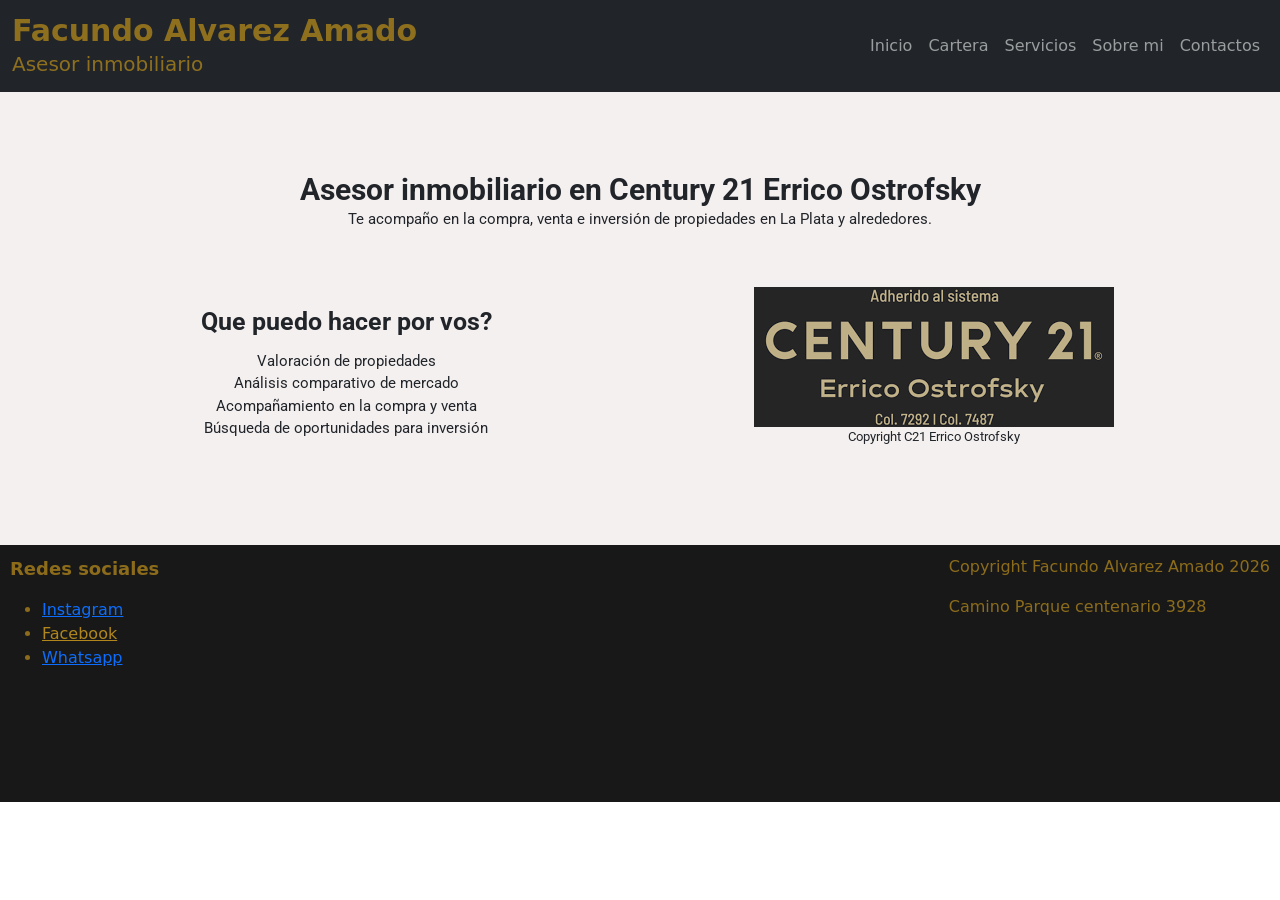
==== index.html @ e162fcc1 "feat: add initial project structure" ====
<!DOCTYPE html>
<html lang="es">
<head>
    <meta charset="UTF-8">
    <meta name="viewport" content="width=device-width, initial-scale=1.0">
    <title>Facundo C21</title>   
    <link href="https://cdn.jsdelivr.net/npm/bootstrap@5.3.8/dist/css/bootstrap.min.css" rel="stylesheet" integrity="sha384-sRIl4kxILFvY47J16cr9ZwB07vP4J8+LH7qKQnuqkuIAvNWLzeN8tE5YBujZqJLB" crossorigin="anonymous">
    <link rel="stylesheet" href="css/styles.css">

    <link rel="preconnect" href="https://fonts.googleapis.com">
    <link rel="preconnect" href="https://fonts.gstatic.com" crossorigin>
    <link href="https://fonts.googleapis.com/css2?family=Roboto:ital,wght@0,100..900;1,100..900&display=swap" rel="stylesheet">
    

</head>
<body>
    
    <header class="headerIndex">
        <nav class="navbar navbar-expand-lg navbar-dark bg-dark"> 

            <div class="container-fluid">
            <!-- Brand -->
                <div class="navbar-brand">
                    <h1 class="h1-colores">Facundo Alvarez Amado</h1>
                    <p class="descripcion-inicio">Asesor inmobiliario</p>
                </div>

                <!-- Boton hamburguesa -->
                <button class="navbar-toggler" type="button"
                data-bs-toggle="collapse"
                data-bs-target="#menuPrincipal">

                    <span class="navbar-toggler-icon"></span>

                </button>

                <div class="collapse navbar-collapse" id="menuPrincipal">
                        <ul class="navbar-nav ms-auto">
                            <li class="nav-item"><a class="nav-link" href="#">Inicio</a></li>
                            <li class="nav-item"><a class="nav-link" href="pages/cartera.html">Cartera</a></li>
                            <li class="nav-item"><a class="nav-link" href="pages/servicios.html">Servicios</a></li>
                            <li class="nav-item"><a class="nav-link" href="pages/sobremi.html">Sobre mi</a></li>
                            <li class="nav-item"><a class="nav-link" href="pages/contacto.html">Contactos</a></li>
                        </ul>
                </div>
            </div>
        </nav>
    </header>

    <main class="mainIndex-proyecto">
        <section class="cabecera-index">
            <article>
                <h2 class="h2-asesor">Asesor inmobiliario en Century 21 Errico Ostrofsky</h2>
                <p class="descripcion-asesor">Te acompaño en la compra, venta e inversión de propiedades en La Plata y alrededores.</p>
            </article>
        </section>

        <section class="listaServicios-index">
            <article>
                <h2 class="servicios-asesor">Que puedo hacer por vos?</h2>
                <ul class="lista-asesor">
                    <li>Valoración de propiedades</li>
                    <li>Análisis comparativo de mercado</li>
                    <li>Acompañamiento en la compra y venta</li>
                    <li>Búsqueda de oportunidades para inversión</li>
                </ul>
            </article>
        </section>

        <section class="contenedorImagen-inicio">
            <figure class="imagen-inicio-proyecto">
                <img src="img/imgg.png" alt="Logo C21 Errico Ostrofsky">
                <figcaption class="textoImg-inicio">Copyright C21 Errico Ostrofsky </figcaption>
            </figure>    
        </section>
    </main>

    <footer>
        <section class="footer-proyecto">
            <div>
                <p class="cabecera-footer">Redes sociales</p>
                <ul class="coloresTextoFooter">
                    <li><a class="redesFooter" href="https://www.instagram.com/facualvarez.c21?igsh=aHVkd2ttbXQzbmE1&utm_source=qr" target="_blank">Instagram</a></li>
                    <li><a class="redesFooter" href="">Facebook</a></li>
                    <li><a class="redesFooter" href="http://wa.me/2213567054" target="_blank">Whatsapp</a></li>
                </ul>
            </div>
            <div>
                <p class="coloresTextoFooter">Copyright Facundo Alvarez Amado 2026</p>
                <p class="coloresTextoFooter">Camino Parque centenario 3928</p>
                <iframe src="https://www.google.com/maps/embed?pb=!1m18!1m12!1m3!1d3273.259924187573!2d-58.024101900000005!3d-34.8748188!2m3!1f0!2f0!3f0!3m2!1i1024!2i768!4f13.1!3m3!1m2!1s0x95a2dde72bb45831%3A0x5a5edf50d37faab9!2sCentury%2021%20Errico%26Ostrofsky!5e0!3m2!1ses!2sar!4v1781789340213!5m2!1ses!2sar" width="200" height="150" style="border:0;" allowfullscreen="" loading="lazy" referrerpolicy="no-referrer-when-downgrade" ></iframe>
            </div>
        </section>
    </footer>
    <script src="https://cdn.jsdelivr.net/npm/bootstrap@5.3.8/dist/js/bootstrap.bundle.min.js" integrity="sha384-FKyoEForCGlyvwx9Hj09JcYn3nv7wiPVlz7YYwJrWVcXK/BmnVDxM+D2scQbITxI" crossorigin="anonymous"></script>
</body>
</html>
---- css/styles.css ----
* {
    margin: 0;
    padding: 0;
}
/* css header */

/* header{
    display: flex;
    background-color:rgb(24, 24, 24);
    align-items: center;
    justify-content: space-between;
    padding: 10px;
    height: fit-content;
    flex-wrap: nowrap;
} */

.descripcion-inicio{
    color: rgba(177, 135, 28, 0.759);
    margin: 0;
    font-size: 20px;
}

.h1-colores {
    color: rgba(177, 135, 28, 0.759);
    margin: 0;
    font-size: 30px;
    font-weight: bold;
}

/* .linksHeader ul{
    display: flex;
    gap: 10px ;
    justify-content: flex-end;
    list-style: none;
    white-space: nowrap;
} */

/* .linksHeader nav ul li a {
    color: rgb(251, 243, 243);
} */

/* css main index*/

main {
    font-family: "roboto", sans-serif;
    background-color: rgb(244, 240, 240);
    justify-content: center;
    padding: 60px;
}

.mainIndex-proyecto {
    display: grid;
    gap: 1rem;
    grid-template-columns: 1fr;
    grid-template-areas: 
        "cabecera-index"
        "listaServicios-index"
        "contenedorImagen-inicio";
}

.cabecera-index {
    grid-area: cabecera-index;
    padding: 20px;
}

.listaServicios-index {
    grid-area: listaServicios-index;
    padding: 20px;
}

.contenedorImagen-inicio {
    grid-area: contenedorImagen-inicio;
    padding: 20px;
}


.cabecera-index {
    display: flex;
    justify-content: center;
    padding: 20px;
}

.h2-asesor { 
    font-size: 30px;
    font-weight: bold;
    margin: 0;
    text-align: center;
}

.descripcion-asesor {
    font-size: 15px;
    margin: 0;
    text-align: center;
}

.listaServicios-index {
    display: flex;
    justify-content: center;
    margin: 20px;
}
    
.servicios-asesor {
    font-size: 25px;
    font-weight: bold;
    text-align: center;
}

.lista-asesor {
    display: flex;
    flex-direction: column;
    padding: 5px;
    font-size: 15px;
    font-weight: normal;
    width: fit-content;
    margin: 0 auto;
    list-style: none;
    text-align: center;
}

.contenedorImagen-inicio {
    display: flex;
    justify-content: center;
    padding: 10px 0;
}

.imagen-inicio-proyecto {
    width: fit-content;
    margin: 10px;
}

.textoImg-inicio {
    text-align: center;
    font-size: small;
}


/* main cartera */

.main-cartera {
    display: grid;
    gap: 1rem;
    grid-template-columns: 1fr;
    grid-template-areas: "carrusel-cartera"
    "casas-departamentos"
    "grafico-general";
}

.carrusel-cartera {
    grid-area: carrusel-cartera;
    padding: 20px;
}

.casas-departamentos {
    grid-area: casas-departamentos;
    padding: 20px;
}

.grafico-general {
    grid-area: grafico-general;
    padding: 20px;
}

.carrusel-size {
    width: 100%;
    height: 250px;
    object-fit: contain;
}


.textoImagen-cartera {
    font-size: small;
}

.casas-departamentos {
    display: flex;
    justify-content: space-around;
    padding: 0 20px;
}

.casas-proyecto {
    font-size: 25px;
    font-weight: bold;
}

.listaCasas {
    font-size: 15px;
}

.deptos-proyecto {
    font-size: 25px;
    font-weight: bold;
}

.listaDeptos {
    font-size: 15px;
}

.grafico-general {
    display: flex;
    flex-direction: column;
    align-items: center;
    margin: 0 auto;
    padding: 10px;
}

.contenedor-graficoComportamiento {
    display: flex;
    flex-direction: column;
    align-items: center;
}

.imgComportamiento {
    width: 200px;
}

.textoComportamiento {
    font-size: small;
}


/* main servicio */

.main-servicios {
    display: grid;
    gap: 1rem;
    grid-template-columns: 1fr;
    grid-template-areas: 
        "titulo-servicios"
        "contenedor-servicios"
        "logo-servicios";
}

.titulo-servicios {
    grid-area: titulo-servicios;
}

.contenedor-servicios {
    grid-area: contenedor-servicios;
}

.logo-servicios {
    grid-area: logo-servicios;
}

.titulo-servicios {
    display: flex;
    flex-direction: column;
    align-items: center;
    padding: 10px;
}

.cabecera-servicios {
    font-size: 25px;
    font-weight: bold;
}

.p-cabecera {
    font-size: 15px;
}

.contenedor-servicios {
    display: flex;
    flex-direction: column;
    padding: 20px;
}

.tituloLista-servicios {
    font-size: 25px;
    font-weight: bold;
    text-align: center;
}

.vendedores-compradores {
    display: flex;
    justify-content: space-between;
    padding: 0 20px;
    gap: 20px;
}

.vendedores-proyecto {
    font-size: 20px;
    font-weight: bold;
}

.compradores-proyecto {
    font-size: 20px;
    font-weight: bold;
}

.tareas-asesor {
    font-size: 15px;
    list-style: none;
    text-align: start;
}

.logo-servicios {
    width: fit-content;
    margin: 0px auto;
    text-align: center;
    padding: 30px;
}

/* main sobre mi */

.contenedor-sobreMi {
    display: flex;
    flex-direction: column;
    justify-content: center;
    padding: 15px;
}

.sobremi-main {
    text-align: center;
    font-size: 25px;
    font-weight: bold;
    padding: 5px;
}

.descripcion-sobremi {
    font-size: 15px;
    text-align: center;
}

.imagen-sobremi {
    display: flex;
    flex-direction: column;
    width: 50%;
    margin: 0 auto;
    justify-content: center;
    text-align: center;
    padding: 20px;
}

.ilustrativa-sobremi {
    width: 300px;
}

.texto-sobreMi {
    font-size: small;
}

.mis-valores {
    display: flex;
    flex-direction: column;
    justify-content: center;
    padding: 20px;
}

.titulo-valores {
    font-size: 20px;
    font-weight: bold;
    margin: 0 auto;
}

.lista-sobremi {
    font-size: 15px;
    width: fit-content;
    margin: 0 auto;
    text-align: start;
}

/* main contacto */

.contacto-asesor {
    display: flex;
    justify-content: center;
    flex-direction: column;
}

.titulo-contacto {
    font-size: 30px;
    font-weight: bold;
    text-align: center;
    padding: 10px 0 0 0;
}

.redes-asesor {
    display: flex;
    justify-content: space-between;
    margin: 50px;
    padding: 100px 250px;
}

/* footer */

.footer-proyecto {
    background-color:rgb(24, 24, 24);
    display: flex;
    justify-content: space-between;
    padding: 10px;
}

.cabecera-footer {
    color: rgba(177, 135, 28, 0.759);
    font-weight: bold;
    font-size: large;
}

.redesFooter:visited {
    color: rgba(177, 135, 28, 0.759);
}

.coloresTextoFooter {
    color: rgba(177, 135, 28, 0.759);
}


/* Media Queries */

@media screen and (min-width: 768px) {
    /* INDEX */
    .mainIndex-proyecto {
        gap: 1.2rem;
    }
    /* Servicios */
    .main-servicios {
        gap: 1.2rem;
    }

    /* Cartera */
    .main-cartera {
        gap: 1.2rem;
    }
}

@media screen and (min-width: 1024px) {
    /* INDEX */
    .mainIndex-proyecto {
        gap: 1rem;
        grid-template-columns: 2fr 2fr;
        grid-template-areas: 
            "cabecera-index cabecera-index"
            "listaServicios-index contenedorImagen-inicio";
    }
    /* SERVICIOS */
    .main-servicios {
        grid-template-columns: 2fr 1fr;
        grid-template-areas: 
            "titulo-servicios titulo-servicios"
            "contenedor-servicios logo-servicios";
    }

    /* Cartera */
    .main-cartera {
        grid-template-columns: 2fr 1fr;
        grid-template-areas:
            "carrusel-cartera carrusel-cartera"
            "casas-departamentos grafico-general";
    }
}
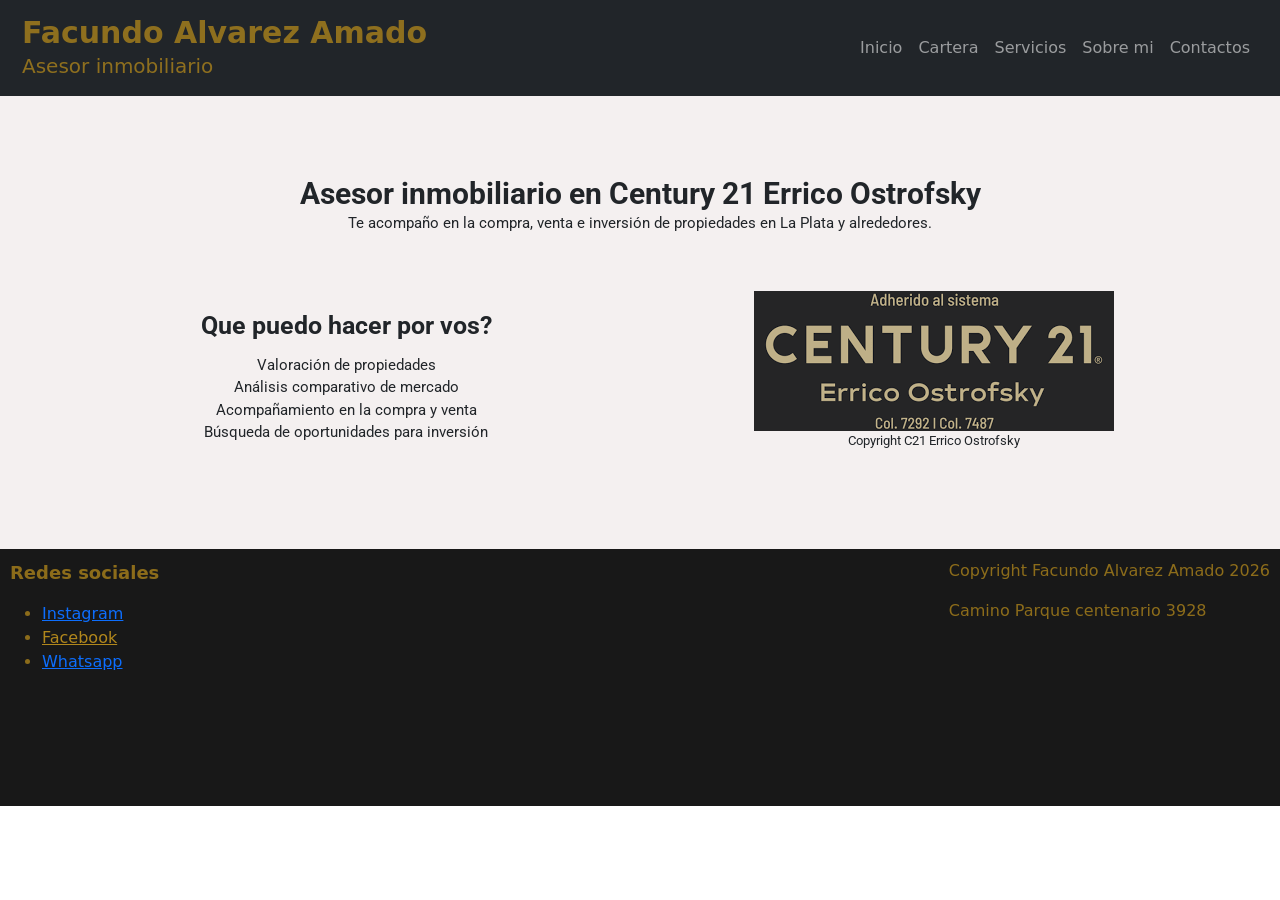
==== commit 2ad7b043: "refactor: migrate styles to SCSS architecture" ====
--- a/index.html
+++ b/index.html
@@ -5,7 +5,7 @@
     <meta name="viewport" content="width=device-width, initial-scale=1.0">
     <title>Facundo C21</title>   
     <link href="https://cdn.jsdelivr.net/npm/bootstrap@5.3.8/dist/css/bootstrap.min.css" rel="stylesheet" integrity="sha384-sRIl4kxILFvY47J16cr9ZwB07vP4J8+LH7qKQnuqkuIAvNWLzeN8tE5YBujZqJLB" crossorigin="anonymous">
-    <link rel="stylesheet" href="css/styles.css">
+    <link rel="stylesheet" href="css/style.css">
 
     <link rel="preconnect" href="https://fonts.googleapis.com">
     <link rel="preconnect" href="https://fonts.gstatic.com" crossorigin>
--- a/css/style.css
+++ b/css/style.css
@@ -0,0 +1,416 @@
+* {
+  margin: 0;
+  padding: 0;
+}
+
+main {
+  font-family: "roboto", sans-serif;
+  background-color: rgb(244, 240, 240);
+  justify-content: center;
+  padding: 60px;
+}
+
+.descripcion-inicio {
+  color: rgba(177, 135, 28, 0.759);
+  margin: 0;
+  font-size: 20px;
+}
+
+.h1-colores {
+  color: rgba(177, 135, 28, 0.759);
+  margin: 0;
+  font-size: 30px;
+  font-weight: bold;
+}
+
+.h2-asesor {
+  font-size: 30px;
+  font-weight: bold;
+  margin: 0;
+  text-align: center;
+}
+
+.descripcion-asesor {
+  font-size: 15px;
+  margin: 0;
+  text-align: center;
+}
+
+.headerIndex {
+  background-color: rgb(24, 24, 24);
+}
+
+.navbar {
+  padding: 10px;
+}
+.navbar .navbar-nav .nav-item .nav-link {
+  text-decoration: none;
+}
+
+.footer-proyecto {
+  background-color: rgb(24, 24, 24);
+  display: flex;
+  justify-content: space-between;
+  padding: 10px;
+}
+
+.cabecera-footer {
+  color: rgba(177, 135, 28, 0.759);
+  font-weight: bold;
+  font-size: large;
+}
+
+.redesFooter:visited {
+  color: rgba(177, 135, 28, 0.759);
+}
+
+.coloresTextoFooter {
+  color: rgba(177, 135, 28, 0.759);
+}
+
+.vendedores-compradores {
+  display: flex;
+  justify-content: space-between;
+  padding: 0 20px;
+  gap: 20px;
+}
+
+.mainIndex-proyecto {
+  display: grid;
+  gap: 1rem;
+  grid-template-columns: 1fr;
+  grid-template-areas: "cabecera-index" "listaServicios-index" "contenedorImagen-inicio";
+}
+
+.cabecera-index {
+  grid-area: cabecera-index;
+  display: flex;
+  justify-content: center;
+  align-items: center;
+  padding: 20px;
+}
+
+.listaServicios-index {
+  grid-area: listaServicios-index;
+  padding: 20px;
+}
+
+.contenedorImagen-inicio {
+  grid-area: contenedorImagen-inicio;
+  padding: 20px;
+}
+
+.h2-asesor {
+  font-size: 30px;
+  font-weight: bold;
+  margin: 0;
+  text-align: center;
+}
+
+.descripcion-asesor {
+  font-size: 15px;
+  margin: 0;
+  text-align: center;
+}
+
+.listaServicios-index {
+  display: flex;
+  justify-content: center;
+  margin: 20px;
+}
+
+.servicios-asesor {
+  font-size: 25px;
+  font-weight: bold;
+  text-align: center;
+}
+
+.lista-asesor {
+  display: flex;
+  flex-direction: column;
+  padding: 5px;
+  font-size: 15px;
+  font-weight: normal;
+  width: fit-content;
+  margin: 0 auto;
+  list-style: none;
+  text-align: center;
+}
+
+.contenedorImagen-inicio {
+  display: flex;
+  justify-content: center;
+  padding: 10px 0;
+}
+
+.imagen-inicio-proyecto {
+  width: fit-content;
+  margin: 10px;
+}
+
+.textoImg-inicio {
+  text-align: center;
+  font-size: small;
+}
+
+.main-cartera {
+  display: grid;
+  gap: 1rem;
+  padding: 20px;
+  grid-template-columns: 1fr;
+  grid-template-areas: "carrusel-cartera" "casas-departamentos" "grafico-general";
+}
+
+.carrusel-cartera {
+  grid-area: carrusel-cartera;
+  padding: 20px;
+}
+
+.casas-departamentos {
+  grid-area: casas-departamentos;
+  padding: 20px;
+}
+
+.grafico-general {
+  grid-area: grafico-general;
+  padding: 20px;
+}
+
+.carrusel-size {
+  width: 100%;
+  height: 250px;
+  object-fit: contain;
+}
+
+.textoImagen-cartera {
+  font-size: small;
+}
+
+.casas-departamentos {
+  display: flex;
+  justify-content: space-around;
+  padding: 0 20px;
+}
+
+.casas-proyecto {
+  font-size: 25px;
+  font-weight: bold;
+}
+
+.listaCasas {
+  font-size: 15px;
+}
+
+.deptos-proyecto {
+  font-size: 25px;
+  font-weight: bold;
+}
+
+.listaDeptos {
+  font-size: 15px;
+}
+
+.grafico-general {
+  display: flex;
+  flex-direction: column;
+  align-items: center;
+  margin: 0 auto;
+  padding: 10px;
+}
+
+.contenedor-graficoComportamiento {
+  display: flex;
+  flex-direction: column;
+  align-items: center;
+}
+
+.imgComportamiento {
+  width: 200px;
+}
+
+.textoComportamiento {
+  font-size: small;
+}
+
+.main-servicios {
+  display: grid;
+  gap: 1rem;
+  grid-template-columns: 1fr;
+  grid-template-areas: "titulo-servicios" "contenedor-servicios" "logo-servicios";
+}
+
+.titulo-servicios {
+  grid-area: titulo-servicios;
+}
+
+.contenedor-servicios {
+  grid-area: contenedor-servicios;
+}
+
+.logo-servicios {
+  grid-area: logo-servicios;
+}
+
+.titulo-servicios {
+  display: flex;
+  flex-direction: column;
+  align-items: center;
+  padding: 10px;
+}
+
+.cabecera-servicios {
+  font-size: 25px;
+  font-weight: bold;
+}
+
+.p-cabecera {
+  font-size: 15px;
+}
+
+.contenedor-servicios {
+  display: flex;
+  flex-direction: column;
+  padding: 20px;
+}
+
+.tituloLista-servicios {
+  font-size: 25px;
+  font-weight: bold;
+  text-align: center;
+}
+
+.vendedores-compradores {
+  display: flex;
+  justify-content: space-between;
+  padding: 0 20px;
+  gap: 20px;
+}
+
+.vendedores-proyecto {
+  font-size: 20px;
+  font-weight: bold;
+}
+
+.compradores-proyecto {
+  font-size: 20px;
+  font-weight: bold;
+}
+
+.tareas-asesor {
+  font-size: 15px;
+  list-style: none;
+  text-align: start;
+}
+
+.logo-servicios {
+  width: fit-content;
+  margin: 0px auto;
+  text-align: center;
+  padding: 30px;
+}
+
+.contenedor-sobreMi {
+  display: flex;
+  flex-direction: column;
+  justify-content: center;
+  padding: 15px;
+}
+
+.sobremi-main {
+  text-align: center;
+  font-size: 25px;
+  font-weight: bold;
+  padding: 5px;
+}
+
+.descripcion-sobremi {
+  font-size: 15px;
+  text-align: center;
+}
+
+.imagen-sobremi {
+  display: flex;
+  flex-direction: column;
+  width: 50%;
+  margin: 0 auto;
+  justify-content: center;
+  text-align: center;
+  padding: 20px;
+}
+
+.ilustrativa-sobremi {
+  width: 300px;
+}
+
+.texto-sobreMi {
+  font-size: small;
+}
+
+.mis-valores {
+  display: flex;
+  flex-direction: column;
+  justify-content: center;
+  padding: 20px;
+}
+
+.titulo-valores {
+  font-size: 20px;
+  font-weight: bold;
+  margin: 0 auto;
+}
+
+.lista-sobremi {
+  font-size: 15px;
+  width: fit-content;
+  margin: 0 auto;
+  text-align: start;
+}
+
+.contacto-asesor {
+  display: flex;
+  justify-content: center;
+  flex-direction: column;
+}
+
+.titulo-contacto {
+  font-size: 30px;
+  font-weight: bold;
+  text-align: center;
+  padding: 10px 0 0 0;
+}
+
+.redes-asesor {
+  display: flex;
+  justify-content: space-between;
+  margin: 50px;
+  padding: 100px 250px;
+}
+
+@media screen and (min-width: 768px) {
+  .mainIndex-proyecto {
+    gap: 1.2rem;
+  }
+  .main-servicios {
+    gap: 1.2rem;
+  }
+  .main-cartera {
+    gap: 1.2rem;
+  }
+}
+@media screen and (min-width: 1024px) {
+  .mainIndex-proyecto {
+    gap: 1rem;
+    grid-template-columns: 2fr 2fr;
+    grid-template-areas: "cabecera-index cabecera-index" "listaServicios-index contenedorImagen-inicio";
+  }
+  .main-servicios {
+    grid-template-columns: 2fr 1fr;
+    grid-template-areas: "titulo-servicios titulo-servicios" "contenedor-servicios logo-servicios";
+  }
+  .main-cartera {
+    grid-template-columns: 2fr 1fr;
+    grid-template-areas: "carrusel-cartera carrusel-cartera" "casas-departamentos grafico-general";
+  }
+}
+
+/*# sourceMappingURL=style.css.map */
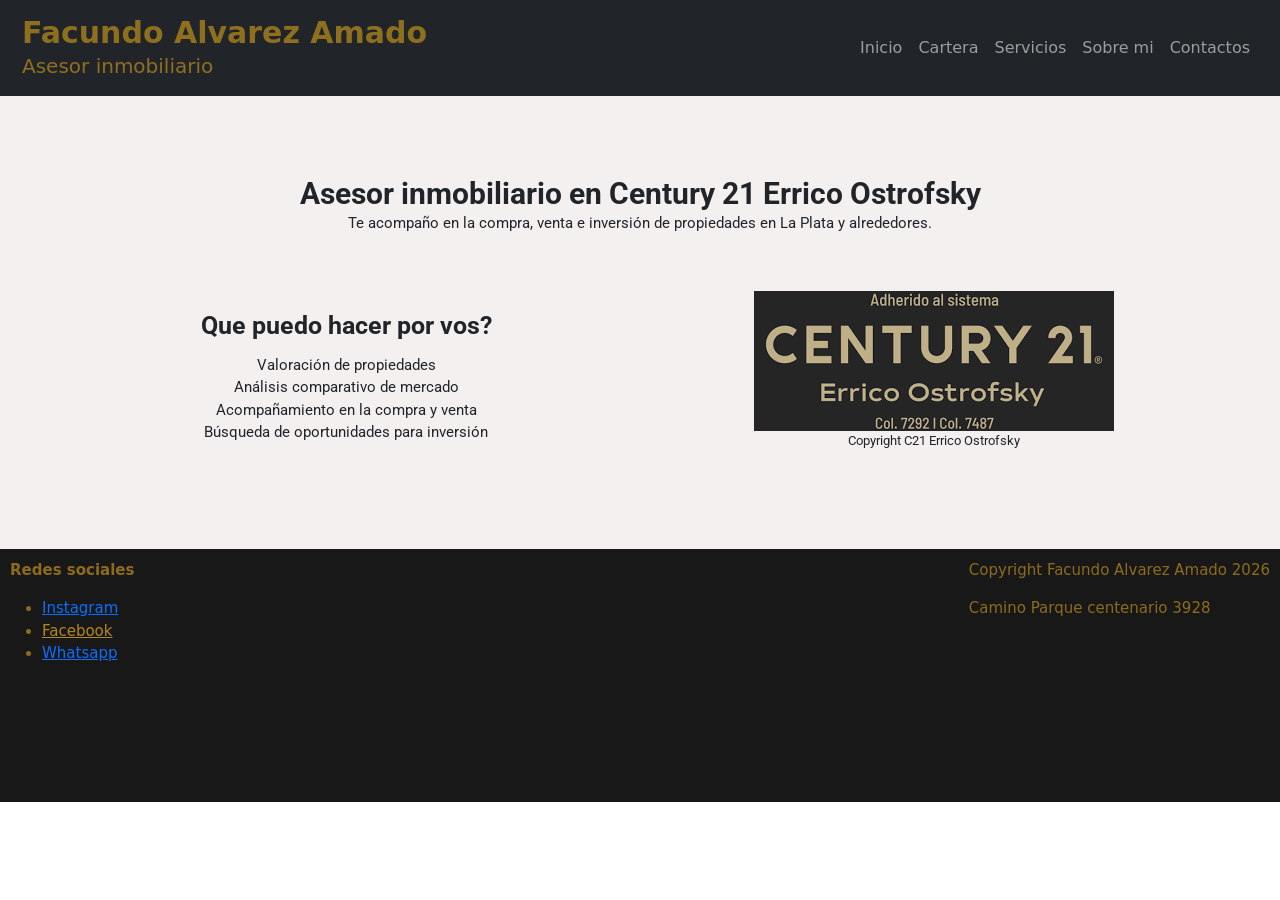
==== commit cfc14971: "Proyecto final" ====
--- a/index.html
+++ b/index.html
@@ -1,97 +1,102 @@
-<!DOCTYPE html>
-<html lang="es">
-<head>
-    <meta charset="UTF-8">
-    <meta name="viewport" content="width=device-width, initial-scale=1.0">
-    <title>Facundo C21</title>   
-    <link href="https://cdn.jsdelivr.net/npm/bootstrap@5.3.8/dist/css/bootstrap.min.css" rel="stylesheet" integrity="sha384-sRIl4kxILFvY47J16cr9ZwB07vP4J8+LH7qKQnuqkuIAvNWLzeN8tE5YBujZqJLB" crossorigin="anonymous">
-    <link rel="stylesheet" href="css/style.css">
-
-    <link rel="preconnect" href="https://fonts.googleapis.com">
-    <link rel="preconnect" href="https://fonts.gstatic.com" crossorigin>
-    <link href="https://fonts.googleapis.com/css2?family=Roboto:ital,wght@0,100..900;1,100..900&display=swap" rel="stylesheet">
-    
-
-</head>
-<body>
-    
-    <header class="headerIndex">
-        <nav class="navbar navbar-expand-lg navbar-dark bg-dark"> 
-
-            <div class="container-fluid">
-            <!-- Brand -->
-                <div class="navbar-brand">
-                    <h1 class="h1-colores">Facundo Alvarez Amado</h1>
-                    <p class="descripcion-inicio">Asesor inmobiliario</p>
-                </div>
-
-                <!-- Boton hamburguesa -->
-                <button class="navbar-toggler" type="button"
-                data-bs-toggle="collapse"
-                data-bs-target="#menuPrincipal">
-
-                    <span class="navbar-toggler-icon"></span>
-
-                </button>
-
-                <div class="collapse navbar-collapse" id="menuPrincipal">
-                        <ul class="navbar-nav ms-auto">
-                            <li class="nav-item"><a class="nav-link" href="#">Inicio</a></li>
-                            <li class="nav-item"><a class="nav-link" href="pages/cartera.html">Cartera</a></li>
-                            <li class="nav-item"><a class="nav-link" href="pages/servicios.html">Servicios</a></li>
-                            <li class="nav-item"><a class="nav-link" href="pages/sobremi.html">Sobre mi</a></li>
-                            <li class="nav-item"><a class="nav-link" href="pages/contacto.html">Contactos</a></li>
-                        </ul>
-                </div>
-            </div>
-        </nav>
-    </header>
-
-    <main class="mainIndex-proyecto">
-        <section class="cabecera-index">
-            <article>
-                <h2 class="h2-asesor">Asesor inmobiliario en Century 21 Errico Ostrofsky</h2>
-                <p class="descripcion-asesor">Te acompaño en la compra, venta e inversión de propiedades en La Plata y alrededores.</p>
-            </article>
-        </section>
-
-        <section class="listaServicios-index">
-            <article>
-                <h2 class="servicios-asesor">Que puedo hacer por vos?</h2>
-                <ul class="lista-asesor">
-                    <li>Valoración de propiedades</li>
-                    <li>Análisis comparativo de mercado</li>
-                    <li>Acompañamiento en la compra y venta</li>
-                    <li>Búsqueda de oportunidades para inversión</li>
-                </ul>
-            </article>
-        </section>
-
-        <section class="contenedorImagen-inicio">
-            <figure class="imagen-inicio-proyecto">
-                <img src="img/imgg.png" alt="Logo C21 Errico Ostrofsky">
-                <figcaption class="textoImg-inicio">Copyright C21 Errico Ostrofsky </figcaption>
-            </figure>    
-        </section>
-    </main>
-
-    <footer>
-        <section class="footer-proyecto">
-            <div>
-                <p class="cabecera-footer">Redes sociales</p>
-                <ul class="coloresTextoFooter">
-                    <li><a class="redesFooter" href="https://www.instagram.com/facualvarez.c21?igsh=aHVkd2ttbXQzbmE1&utm_source=qr" target="_blank">Instagram</a></li>
-                    <li><a class="redesFooter" href="">Facebook</a></li>
-                    <li><a class="redesFooter" href="http://wa.me/2213567054" target="_blank">Whatsapp</a></li>
-                </ul>
-            </div>
-            <div>
-                <p class="coloresTextoFooter">Copyright Facundo Alvarez Amado 2026</p>
-                <p class="coloresTextoFooter">Camino Parque centenario 3928</p>
-                <iframe src="https://www.google.com/maps/embed?pb=!1m18!1m12!1m3!1d3273.259924187573!2d-58.024101900000005!3d-34.8748188!2m3!1f0!2f0!3f0!3m2!1i1024!2i768!4f13.1!3m3!1m2!1s0x95a2dde72bb45831%3A0x5a5edf50d37faab9!2sCentury%2021%20Errico%26Ostrofsky!5e0!3m2!1ses!2sar!4v1781789340213!5m2!1ses!2sar" width="200" height="150" style="border:0;" allowfullscreen="" loading="lazy" referrerpolicy="no-referrer-when-downgrade" ></iframe>
-            </div>
-        </section>
-    </footer>
-    <script src="https://cdn.jsdelivr.net/npm/bootstrap@5.3.8/dist/js/bootstrap.bundle.min.js" integrity="sha384-FKyoEForCGlyvwx9Hj09JcYn3nv7wiPVlz7YYwJrWVcXK/BmnVDxM+D2scQbITxI" crossorigin="anonymous"></script>
-</body>
+<!DOCTYPE html>
+<html lang="es">
+<head>
+    <meta charset="UTF-8">
+    <meta name="viewport" content="width=device-width, initial-scale=1.0">
+    <title>Asesor inmobiliario en La Plata | Facundo Alvarez Amado</title>   
+
+    <meta name="description" content="Asesoramiento inmobiliario en La Plata para compra, venta e inversión de propiedades, con acompañamiento personalizado durante todo el proceso.">
+
+    <meta name="keywords" content="asesor inmobiliario La Plata, propiedades La Plata, comprar casa La Plata, vender propiedad La Plata, inversión inmobiliaria">
+
+    <link href="https://cdn.jsdelivr.net/npm/bootstrap@5.3.8/dist/css/bootstrap.min.css" rel="stylesheet" integrity="sha384-sRIl4kxILFvY47J16cr9ZwB07vP4J8+LH7qKQnuqkuIAvNWLzeN8tE5YBujZqJLB" crossorigin="anonymous">
+    <link rel="stylesheet" href="styles/style.css">
+
+    <link rel="preconnect" href="https://fonts.googleapis.com">
+    <link rel="preconnect" href="https://fonts.gstatic.com" crossorigin>
+    <link href="https://fonts.googleapis.com/css2?family=Roboto:ital,wght@0,100..900;1,100..900&display=swap" rel="stylesheet">
+    
+
+</head>
+<body>
+    
+    <header class="headerIndex">
+        <nav class="navbar navbar-expand-lg navbar-dark bg-dark"> 
+
+            <div class="container-fluid">
+            <!-- Brand -->
+                <div class="navbar-brand">
+                    <h1 class="h1-colores">Facundo Alvarez Amado</h1>
+                    <p class="descripcion-inicio">Asesor inmobiliario</p>
+                </div>
+
+                <!-- Boton hamburguesa -->
+                <button class="navbar-toggler" type="button"
+                data-bs-toggle="collapse"
+                data-bs-target="#menuPrincipal">
+
+                    <span class="navbar-toggler-icon"></span>
+
+                </button>
+
+                <div class="collapse navbar-collapse" id="menuPrincipal">
+                        <ul class="navbar-nav ms-auto">
+                            <li class="nav-item"><a class="nav-link" href="#">Inicio</a></li>
+                            <li class="nav-item"><a class="nav-link" href="pages/cartera.html">Cartera</a></li>
+                            <li class="nav-item"><a class="nav-link" href="pages/servicios.html">Servicios</a></li>
+                            <li class="nav-item"><a class="nav-link" href="pages/sobremi.html">Sobre mi</a></li>
+                            <li class="nav-item"><a class="nav-link" href="pages/contacto.html">Contactos</a></li>
+                        </ul>
+                </div>
+            </div>
+        </nav>
+    </header>
+
+    <main class="mainIndex-proyecto">
+        <section class="cabecera-index">
+            <article>
+                <h2 class="h2-asesor">Asesor inmobiliario en Century 21 Errico Ostrofsky</h2>
+                <p class="descripcion-asesor">Te acompaño en la compra, venta e inversión de propiedades en La Plata y alrededores.</p>
+            </article>
+        </section>
+
+        <section class="listaServicios-index">
+            <article>
+                <h2 class="servicios-asesor">Que puedo hacer por vos?</h2>
+                <ul class="lista-asesor">
+                    <li>Valoración de propiedades</li>
+                    <li>Análisis comparativo de mercado</li>
+                    <li>Acompañamiento en la compra y venta</li>
+                    <li>Búsqueda de oportunidades para inversión</li>
+                </ul>
+            </article>
+        </section>
+
+        <section class="contenedorImagen-inicio">
+            <figure class="imagen-inicio-proyecto">
+                <img src="assets/logo-c21-errico-ostrofsky.png" alt="Logo C21 Errico Ostrofsky">
+                <figcaption class="textoImg-inicio">Copyright C21 Errico Ostrofsky </figcaption>
+            </figure>    
+        </section>
+    </main>
+
+    <footer>
+        <section class="footer-proyecto">
+            <div>
+                <p class="cabecera-footer">Redes sociales</p>
+                <ul class="coloresTextoFooter">
+                    <li><a class="redesFooter" href="https://www.instagram.com/facualvarez.c21?igsh=aHVkd2ttbXQzbmE1&utm_source=qr" target="_blank">Instagram</a></li>
+                    <li><a class="redesFooter" href="">Facebook</a></li>
+                    <li><a class="redesFooter" href="http://wa.me/2213567054" target="_blank">Whatsapp</a></li>
+                </ul>
+            </div>
+            <div>
+                <p class="coloresTextoFooter">Copyright Facundo Alvarez Amado 2026</p>
+                <p class="coloresTextoFooter">Camino Parque centenario 3928</p>
+                <iframe src="https://www.google.com/maps/embed?pb=!1m18!1m12!1m3!1d3273.259924187573!2d-58.024101900000005!3d-34.8748188!2m3!1f0!2f0!3f0!3m2!1i1024!2i768!4f13.1!3m3!1m2!1s0x95a2dde72bb45831%3A0x5a5edf50d37faab9!2sCentury%2021%20Errico%26Ostrofsky!5e0!3m2!1ses!2sar!4v1781789340213!5m2!1ses!2sar" width="200" height="150" style="border:0;" allowfullscreen="" loading="lazy" referrerpolicy="no-referrer-when-downgrade" ></iframe>
+            </div>
+        </section>
+    </footer>
+    <script src="https://cdn.jsdelivr.net/npm/bootstrap@5.3.8/dist/js/bootstrap.bundle.min.js" integrity="sha384-FKyoEForCGlyvwx9Hj09JcYn3nv7wiPVlz7YYwJrWVcXK/BmnVDxM+D2scQbITxI" crossorigin="anonymous"></script>
+</body>
 </html>
--- a/styles/style.css
+++ b/styles/style.css
@@ -0,0 +1,457 @@
+* {
+  margin: 0;
+  padding: 0;
+}
+
+main {
+  font-family: "roboto", sans-serif;
+  background-color: rgb(244, 240, 240);
+  justify-content: center;
+  padding: 60px;
+}
+
+.descripcion-inicio {
+  color: rgba(177, 135, 28, 0.759);
+  margin: 0;
+  font-size: 20px;
+}
+
+.h1-colores {
+  color: rgba(177, 135, 28, 0.759);
+  margin: 0;
+  font-size: 20px;
+  font-weight: bold;
+}
+
+.h2-asesor {
+  font-size: 20px;
+  font-weight: bold;
+  margin: 0;
+  text-align: center;
+}
+
+.descripcion-asesor {
+  font-size: 15px;
+  margin: 0;
+  text-align: center;
+}
+
+.headerIndex {
+  background-color: rgb(24, 24, 24);
+}
+
+.navbar {
+  padding: 10px;
+}
+.navbar .navbar-nav .nav-item .nav-link {
+  text-decoration: none;
+}
+
+.footer-proyecto {
+  background-color: rgb(24, 24, 24);
+  display: flex;
+  flex-direction: column;
+  padding: 10px;
+  font-size: 15px;
+}
+
+.cabecera-footer {
+  color: rgba(177, 135, 28, 0.759);
+  font-weight: bold;
+}
+
+.redesFooter:visited {
+  color: rgba(177, 135, 28, 0.759);
+}
+
+.coloresTextoFooter {
+  color: rgba(177, 135, 28, 0.759);
+}
+
+.vendedores-compradores {
+  display: flex;
+  justify-content: space-between;
+  padding: 0 20px;
+  gap: 20px;
+}
+
+.mainIndex-proyecto {
+  display: grid;
+  gap: 1rem;
+  grid-template-columns: 1fr;
+  grid-template-areas: "cabecera-index" "listaServicios-index" "contenedorImagen-inicio";
+}
+
+.cabecera-index {
+  grid-area: cabecera-index;
+  display: flex;
+  justify-content: center;
+  align-items: center;
+  padding: 20px;
+}
+
+.listaServicios-index {
+  grid-area: listaServicios-index;
+  padding: 20px;
+}
+
+.contenedorImagen-inicio {
+  grid-area: contenedorImagen-inicio;
+  padding: 20px;
+}
+
+.h2-asesor {
+  font-size: 30px;
+  font-weight: bold;
+  margin: 0;
+  text-align: center;
+}
+
+.descripcion-asesor {
+  font-size: 15px;
+  margin: 0;
+  text-align: center;
+}
+
+.listaServicios-index {
+  display: flex;
+  justify-content: center;
+  margin: 20px;
+}
+
+.servicios-asesor {
+  font-size: 25px;
+  font-weight: bold;
+  text-align: center;
+}
+
+.lista-asesor {
+  display: flex;
+  flex-direction: column;
+  padding: 5px;
+  font-size: 15px;
+  font-weight: normal;
+  width: fit-content;
+  margin: 0 auto;
+  list-style: none;
+  text-align: center;
+}
+
+.contenedorImagen-inicio {
+  display: flex;
+  justify-content: center;
+  padding: 10px 0;
+}
+
+.imagen-inicio-proyecto {
+  width: fit-content;
+  margin: 10px;
+}
+
+.textoImg-inicio {
+  text-align: center;
+  font-size: small;
+}
+
+.main-cartera {
+  display: grid;
+  gap: 1rem;
+  padding: 20px;
+  grid-template-columns: 1fr;
+  grid-template-areas: "carrusel-cartera" "casas-departamentos" "grafico-general";
+}
+
+.carrusel-cartera {
+  grid-area: carrusel-cartera;
+  padding: 20px;
+}
+
+.casas-departamentos {
+  grid-area: casas-departamentos;
+  padding: 20px;
+}
+
+.grafico-general {
+  grid-area: grafico-general;
+  padding: 20px;
+}
+
+.carrusel-size {
+  width: 100%;
+  height: 250px;
+  object-fit: contain;
+  transition: transform 0.3s ease;
+}
+.carrusel-size:hover {
+  transform: scale(1.02);
+}
+
+.textoImagen-cartera {
+  font-size: small;
+}
+
+.casas-departamentos {
+  display: flex;
+  justify-content: space-around;
+  padding: 0 20px;
+}
+
+.casas-proyecto {
+  font-size: 25px;
+  font-weight: bold;
+}
+
+.listaCasas {
+  font-size: 15px;
+}
+
+.deptos-proyecto {
+  font-size: 25px;
+  font-weight: bold;
+}
+
+.listaDeptos {
+  font-size: 15px;
+}
+
+.grafico-general {
+  display: flex;
+  flex-direction: column;
+  align-items: center;
+  margin: 0 auto;
+  padding: 10px;
+}
+
+.contenedor-graficoComportamiento {
+  display: flex;
+  flex-direction: column;
+  align-items: center;
+}
+
+.imgComportamiento {
+  width: 200px;
+}
+
+.textoComportamiento {
+  font-size: small;
+}
+
+.main-servicios {
+  display: grid;
+  gap: 1rem;
+  grid-template-columns: 1fr;
+  grid-template-areas: "titulo-servicios" "contenedor-servicios" "logo-servicios";
+}
+
+.titulo-servicios {
+  grid-area: titulo-servicios;
+}
+
+.contenedor-servicios {
+  grid-area: contenedor-servicios;
+}
+
+.logo-servicios {
+  grid-area: logo-servicios;
+}
+
+.titulo-servicios {
+  display: flex;
+  flex-direction: column;
+  align-items: center;
+  padding: 10px;
+}
+
+.cabecera-servicios {
+  font-size: 25px;
+  font-weight: bold;
+}
+
+.p-cabecera {
+  font-size: 15px;
+}
+
+.contenedor-servicios {
+  display: flex;
+  flex-direction: column;
+  padding: 20px;
+}
+
+.tituloLista-servicios {
+  font-size: 25px;
+  font-weight: bold;
+  text-align: center;
+}
+
+.vendedores-compradores {
+  display: flex;
+  justify-content: space-between;
+  padding: 0 20px;
+  gap: 20px;
+}
+
+.vendedores-proyecto {
+  font-size: 20px;
+  font-weight: bold;
+}
+
+.compradores-proyecto {
+  font-size: 20px;
+  font-weight: bold;
+}
+
+.tareas-asesor {
+  font-size: 15px;
+  list-style: none;
+  text-align: start;
+}
+
+.logo-servicios {
+  width: fit-content;
+  margin: 0px auto;
+  text-align: center;
+  padding: 30px;
+}
+
+.descripcion-sobremi, .sobremi-main {
+  text-align: center;
+}
+
+.general-sobreMi {
+  display: grid;
+  gap: 1rem;
+  grid-template-columns: 1fr;
+  grid-template-areas: "contenedor-sobreMi" "imagen-sobreMi" "mis-valores";
+}
+
+.contenedor-sobreMi {
+  grid-area: contenedor-sobreMi;
+  display: flex;
+  flex-direction: column;
+  justify-content: center;
+  padding: 15px;
+}
+
+.sobremi-main {
+  font-size: 25px;
+  font-weight: bold;
+  padding: 5px;
+}
+
+.descripcion-sobremi {
+  font-size: 15px;
+}
+
+.imagen-sobreMi {
+  grid-area: imagen-sobreMi;
+  display: flex;
+  flex-direction: column;
+  align-items: center;
+  justify-content: flex-start;
+  text-align: center;
+  padding: 20px;
+  width: 100%;
+}
+
+.ilustrativa-sobremi {
+  width: 300px;
+  max-width: 100%;
+  transition: transform 0.3s ease;
+}
+.ilustrativa-sobremi:hover {
+  transform: scale(1.05);
+}
+
+.texto-sobreMi {
+  font-size: small;
+}
+
+.mis-valores {
+  grid-area: mis-valores;
+  display: flex;
+  flex-direction: column;
+  justify-content: flex-start;
+  padding: 20px;
+}
+
+.titulo-valores {
+  font-size: 20px;
+  font-weight: bold;
+  margin: 0 auto;
+}
+
+.lista-sobremi {
+  font-size: 15px;
+  width: fit-content;
+  margin: 0 auto;
+  text-align: start;
+}
+
+.contacto-asesor {
+  display: flex;
+  justify-content: center;
+  flex-direction: column;
+}
+
+.titulo-contacto {
+  font-size: 30px;
+  font-weight: bold;
+  text-align: center;
+  padding: 10px 0 0 0;
+}
+
+.redes-asesor {
+  display: flex;
+  flex-direction: column;
+  align-items: center;
+  gap: 30px;
+  padding: 30px;
+}
+
+@media screen and (min-width: 768px) {
+  .h1-colores {
+    font-size: 30px;
+  }
+  .mainIndex-proyecto {
+    gap: 1.2rem;
+  }
+  .main-servicios {
+    gap: 1.2rem;
+  }
+  .main-cartera {
+    gap: 1.2rem;
+  }
+  .general-sobreMi {
+    gap: 1.2rem;
+  }
+  .footer-proyecto {
+    flex-direction: row;
+    justify-content: space-between;
+  }
+}
+@media screen and (min-width: 1024px) {
+  .mainIndex-proyecto {
+    gap: 1rem;
+    grid-template-columns: 2fr 2fr;
+    grid-template-areas: "cabecera-index cabecera-index" "listaServicios-index contenedorImagen-inicio";
+  }
+  .main-servicios {
+    grid-template-columns: 2fr 1fr;
+    grid-template-areas: "titulo-servicios titulo-servicios" "contenedor-servicios logo-servicios";
+  }
+  .main-cartera {
+    grid-template-columns: 2fr 1fr;
+    grid-template-areas: "carrusel-cartera carrusel-cartera" "casas-departamentos grafico-general";
+  }
+  .general-sobreMi {
+    grid-template-columns: 2fr 2fr;
+    grid-template-areas: "contenedor-sobreMi contenedor-sobreMi" "imagen-sobreMi mis-valores";
+  }
+  .redes-asesor {
+    flex-direction: row;
+    justify-content: space-around;
+    padding: 100px;
+  }
+}
+
+/*# sourceMappingURL=style.css.map */
